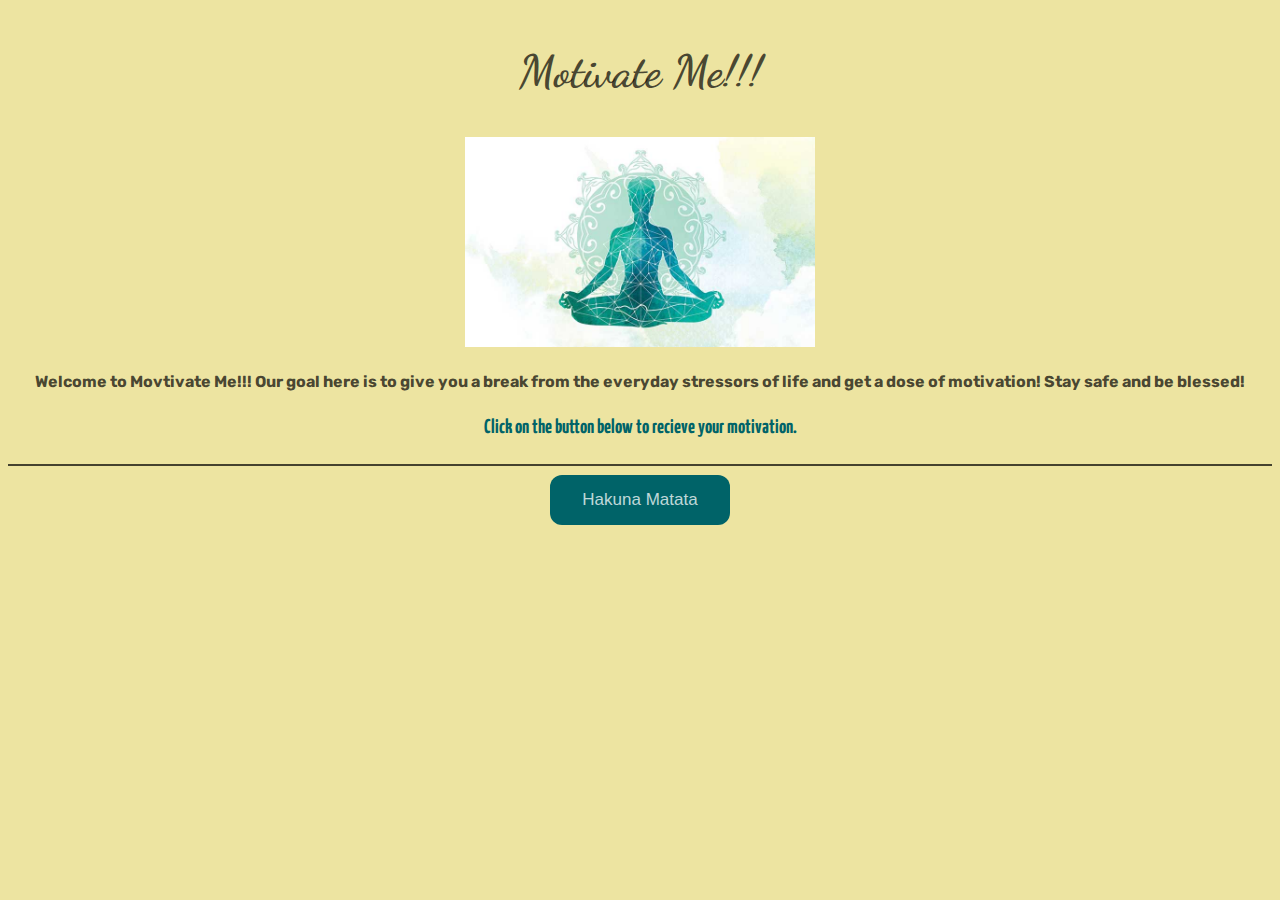
==== index.html @ 59aabd39 "changes" ====
<!DOCTYPE html>
<html lang="en">
<head>
  <meta charset="UTF-8">
  <meta http-equiv="X-UA-Compatible" content="IE=edge">
  <meta name="viewport" content="width=device-width, initial-scale=1.0">

  <link rel="preconnect" href="https://fonts.googleapis.com">
  <link rel="preconnect" href="https://fonts.gstatic.com" crossorigin>
  <link href="https://fonts.googleapis.com/css2?family=Barlow+Condensed:ital,wght@1,500&display=swap" rel="stylesheet">

  <link rel="preconnect" href="https://fonts.googleapis.com">
<link rel="preconnect" href="https://fonts.gstatic.com" crossorigin>
<link href="https://fonts.googleapis.com/css2?family=Yanone+Kaffeesatz&display=swap" rel="stylesheet">

  <link rel="preconnect" href="https://fonts.googleapis.com">
  <link rel="preconnect" href="https://fonts.gstatic.com" crossorigin>
  <link href="https://fonts.googleapis.com/css2?family=Dancing+Script:wght@700&display=swap" rel="stylesheet">

  <link rel="preconnect" href="https://fonts.googleapis.com">
  <link rel="preconnect" href="https://fonts.gstatic.com" crossorigin>
  <link href="https://fonts.googleapis.com/css2?family=Rubik:ital@1&display=swap" rel="stylesheet">

  <script src="motivate.js" defer></script>

  <link rel="stylesheet" href="motivate.css">

  <title>Motivate Me!!</title>
</head>

<body>

  <div class="headerDiv">

  <h2>Motivate Me!!!</h2>

  </div>

  <div class="imgDiv">

    <img class="chakra" src="images/meditation_2.jpeg" alt="Chakra">

  </div>

  <div class="textDiv">

  <h4>Welcome to Movtivate Me!!! Our goal here is to give you a break from the everyday stressors of life and get a dose of motivation! Stay safe and be blessed!</h4>

  <h4 class="wtd">Click on the button below to recieve your motivation.</h4>

</div>



  <div class="button"> 
  <div class="line"></div>

  <button id="submit">Hakuna Matata</button> 
  </div>

  <div class=container>

  <div class="text"></div>

  <div class="author"></div>

  </div>

  <footer>

  </footer>

</body>
</html>
---- motivate.css ----
body{
  background: rgb(237, 228, 161);
  text-align: center;
  flex-shrink: 3;
  flex-grow: inherit;

  display: flex;
  flex-direction: column;
}

.headerDiv {
  padding: 0;
  color: rgba(0, 0, 0, 0.708);
  font-family: 'Dancing Script', cursive;
  font-size: 30px;
}

.textDiv {
  text-align: center;
  color: rgba(0, 0, 0, 0.708);
  font-family: 'Rubik', sans-serif;
}

.chakra {
  max-width: 350px;
}

.container {
  margin-top: 15px;
  font-family: 'Rubik', sans-serif;
  color: rgba(0, 0, 0, 0.708);
}



#submit {
  background-color: rgb(0, 99, 104);
  border: none;
  color: rgba(255, 255, 255, 0.749);
  padding: 15px 32px;
  text-align: center;
  text-decoration: none;
  display: inline-block;
  font-size: 17px;
  margin: 4px 2px;
  cursor: pointer;
  border-radius: 12px;
}

.text {
  font-size: 20px;
  font-family: 'Barlow Condensed', sans-serif;
  padding: 10px 0;
}

.author {
  font-size: 18px;
  font-family: 'Barlow Condensed', sans-serif;
  padding: 15px 0;
}

.container {
  border: 5px;
  border-radius: 8px;
}

.button {
padding: -10px 0 15px 0;
}

.line {
  border: 1px solid rgba(0, 0, 0, 0.708);
  margin-top: 0px;
  margin-bottom: 5px;
}

.wtd {
  font-family: 'Yanone Kaffeesatz', sans-serif;
  font-size: 20px;
  color: rgb(0, 99, 104);
}
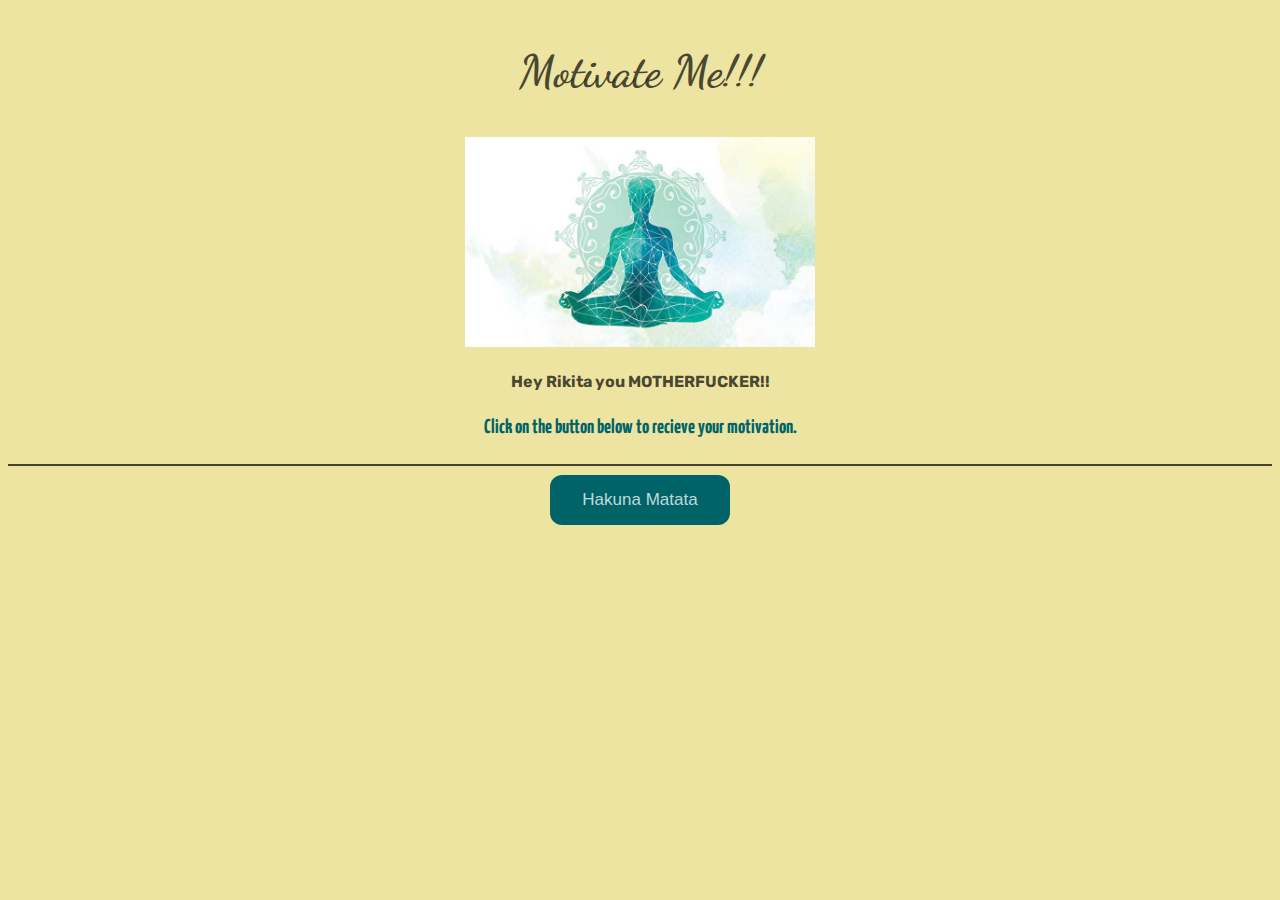
==== commit 9acbb19b: "changes" ====
--- a/index.html
+++ b/index.html
@@ -44,7 +44,7 @@
 
   <div class="textDiv">
 
-  <h4>Welcome to Movtivate Me!!! Our goal here is to give you a break from the everyday stressors of life and get a dose of motivation! Stay safe and be blessed!</h4>
+  <h4>Hey Rikita you MOTHERFUCKER!!</h4>
 
   <h4 class="wtd">Click on the button below to recieve your motivation.</h4>
 
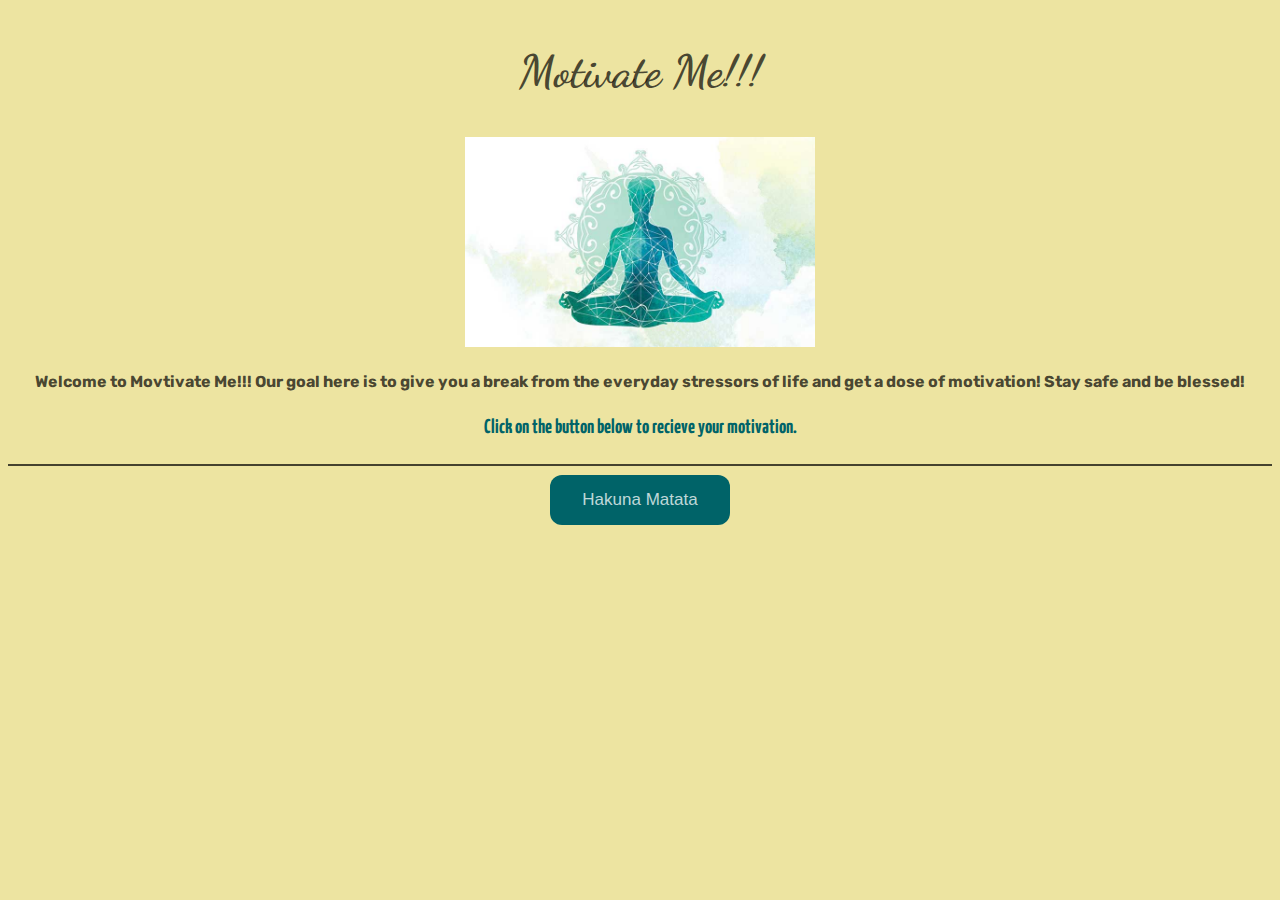
==== commit a10fe038: "changes" ====
--- a/index.html
+++ b/index.html
@@ -44,7 +44,7 @@
 
   <div class="textDiv">
 
-  <h4>Hey Rikita you MOTHERFUCKER!!</h4>
+  <h4>Welcome to Movtivate Me!!! Our goal here is to give you a break from the everyday stressors of life and get a dose of motivation! Stay safe and be blessed!</h4>
 
   <h4 class="wtd">Click on the button below to recieve your motivation.</h4>
 
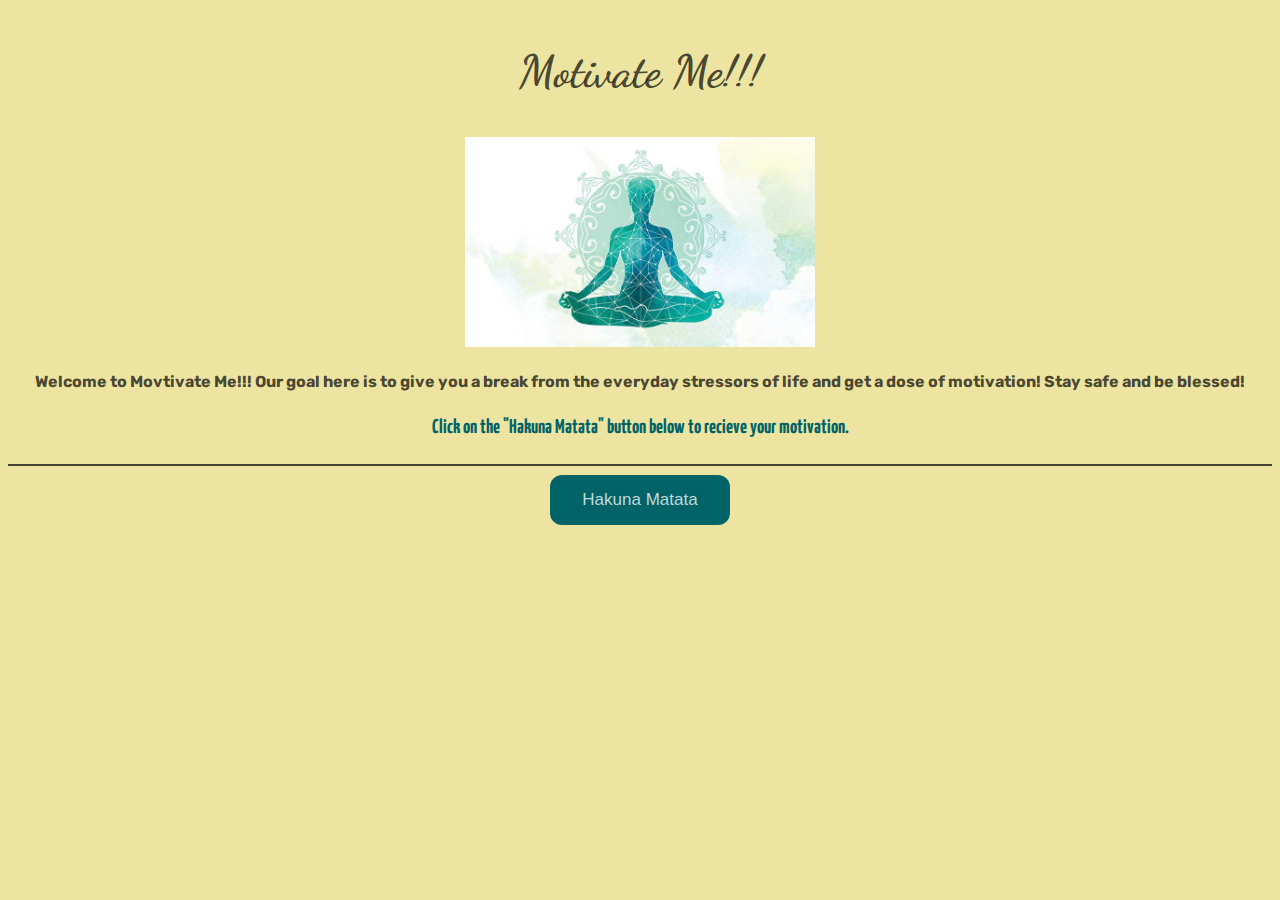
==== commit cc89c9ae: "wtd changes" ====
--- a/index.html
+++ b/index.html
@@ -46,7 +46,7 @@
 
   <h4>Welcome to Movtivate Me!!! Our goal here is to give you a break from the everyday stressors of life and get a dose of motivation! Stay safe and be blessed!</h4>
 
-  <h4 class="wtd">Click on the button below to recieve your motivation.</h4>
+  <h4 class="wtd">Click on the "Hakuna Matata" button below to recieve your motivation.</h4>
 
 </div>
 
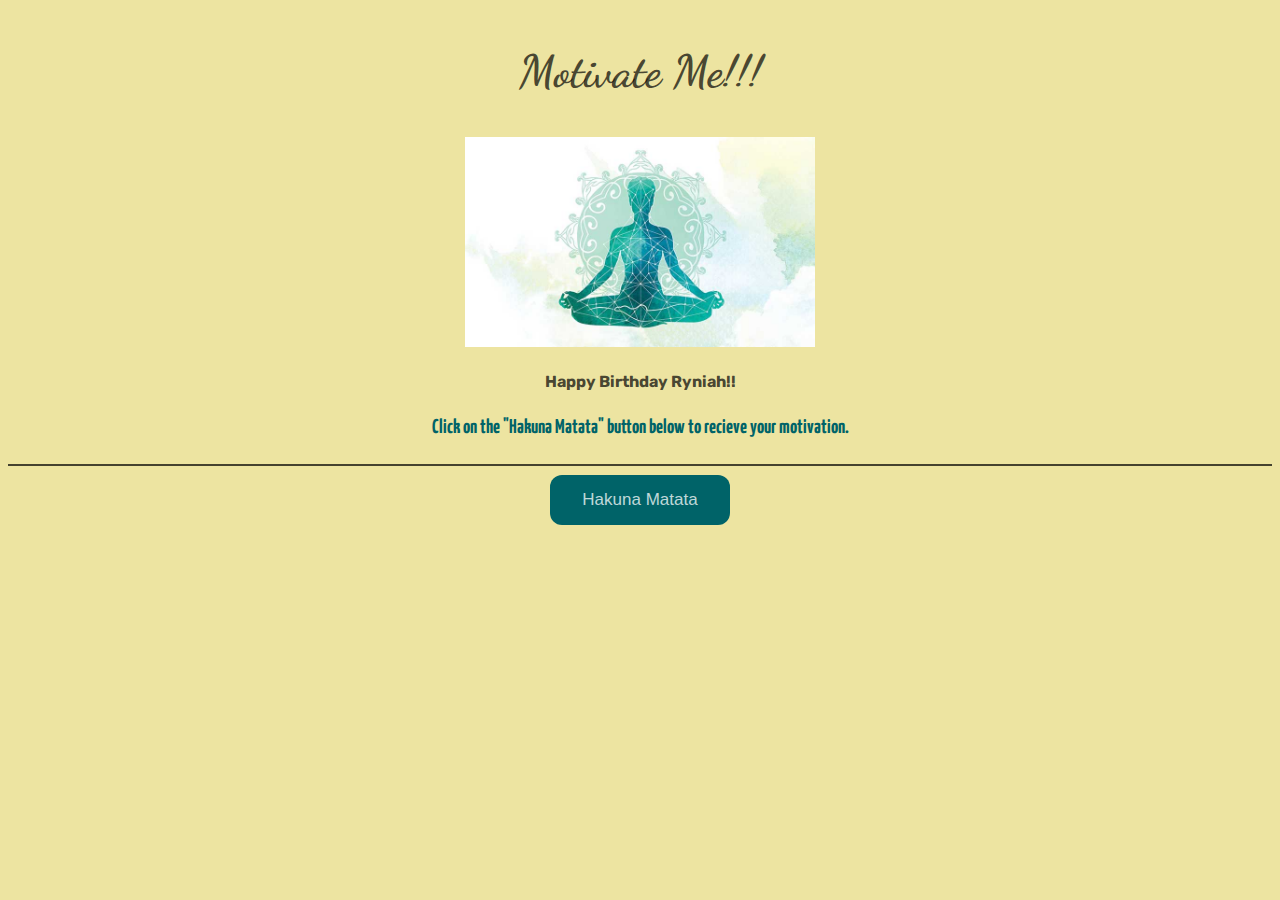
==== commit 63318d1e: "wtd changes" ====
--- a/index.html
+++ b/index.html
@@ -44,7 +44,7 @@
 
   <div class="textDiv">
 
-  <h4>Welcome to Movtivate Me!!! Our goal here is to give you a break from the everyday stressors of life and get a dose of motivation! Stay safe and be blessed!</h4>
+  <h4>Happy Birthday Ryniah!!</h4>
 
   <h4 class="wtd">Click on the "Hakuna Matata" button below to recieve your motivation.</h4>
 
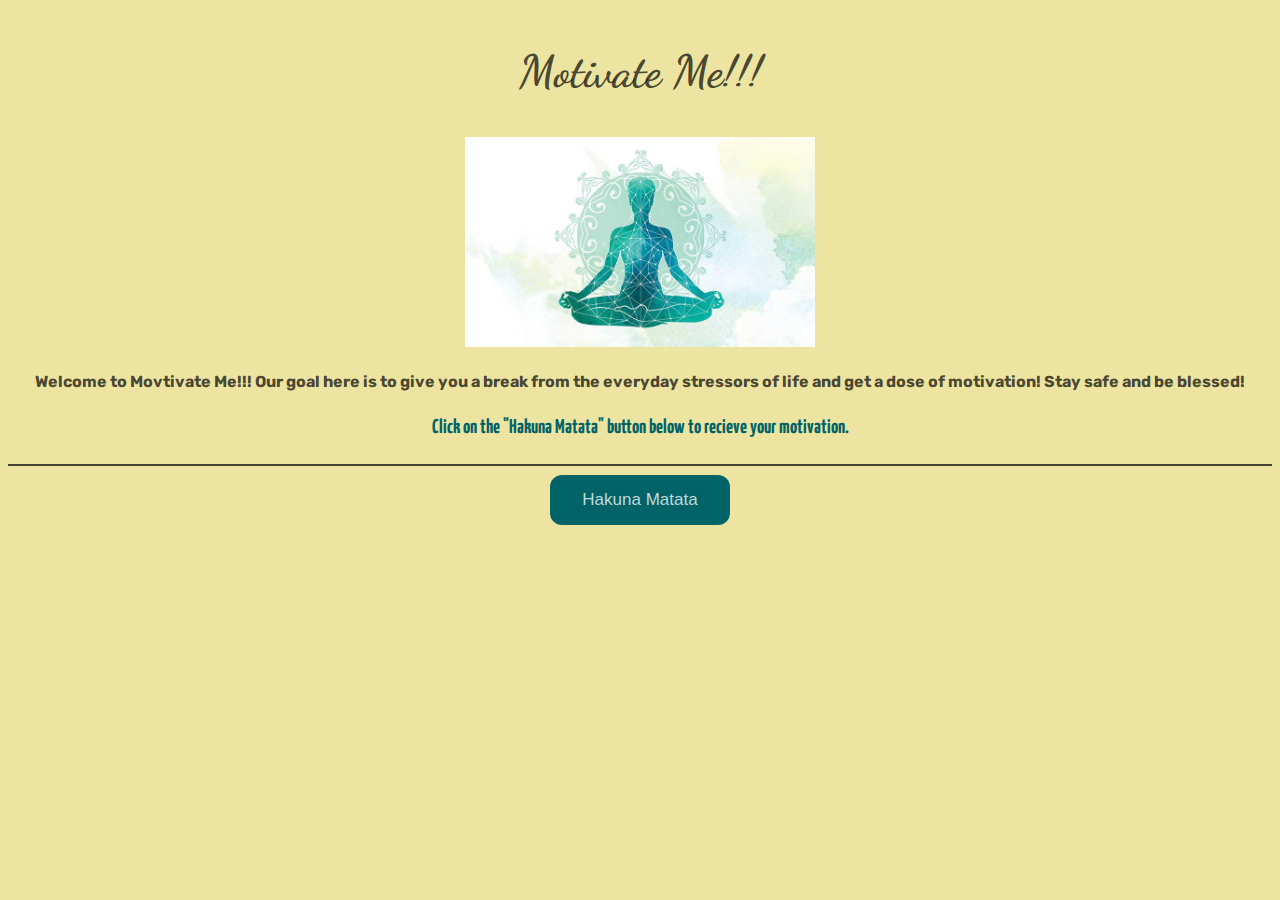
==== commit f8539f91: "wtd changes" ====
--- a/index.html
+++ b/index.html
@@ -44,7 +44,7 @@
 
   <div class="textDiv">
 
-  <h4>Happy Birthday Ryniah!!</h4>
+  <h4>Welcome to Movtivate Me!!! Our goal here is to give you a break from the everyday stressors of life and get a dose of motivation! Stay safe and be blessed!</h4>
 
   <h4 class="wtd">Click on the "Hakuna Matata" button below to recieve your motivation.</h4>
 
